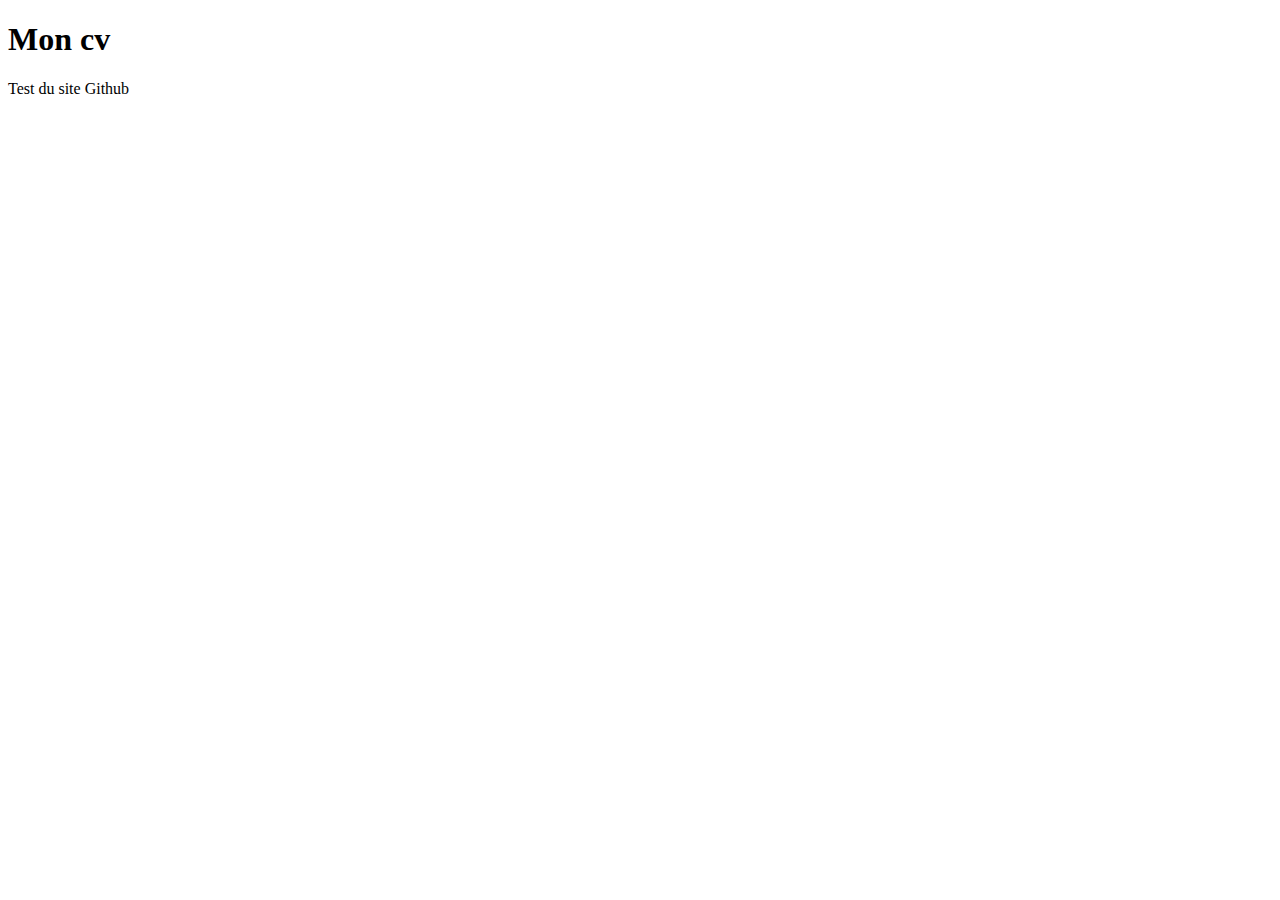
==== index.html @ e1933ef7 "testCv" ====
<!DOCTYPE html>
<html lang="fr">
<head>
    <meta charset="UTF-8">
    <meta http-equiv="X-UA-Compatible" content="IE=edge">
    <meta name="viewport" content="width=device-width, initial-scale=1.0">
    <title>Document</title>
</head>
<body>
    <h1>Mon cv</h1>
    <p>Test du site Github</p>
</body>
</html>
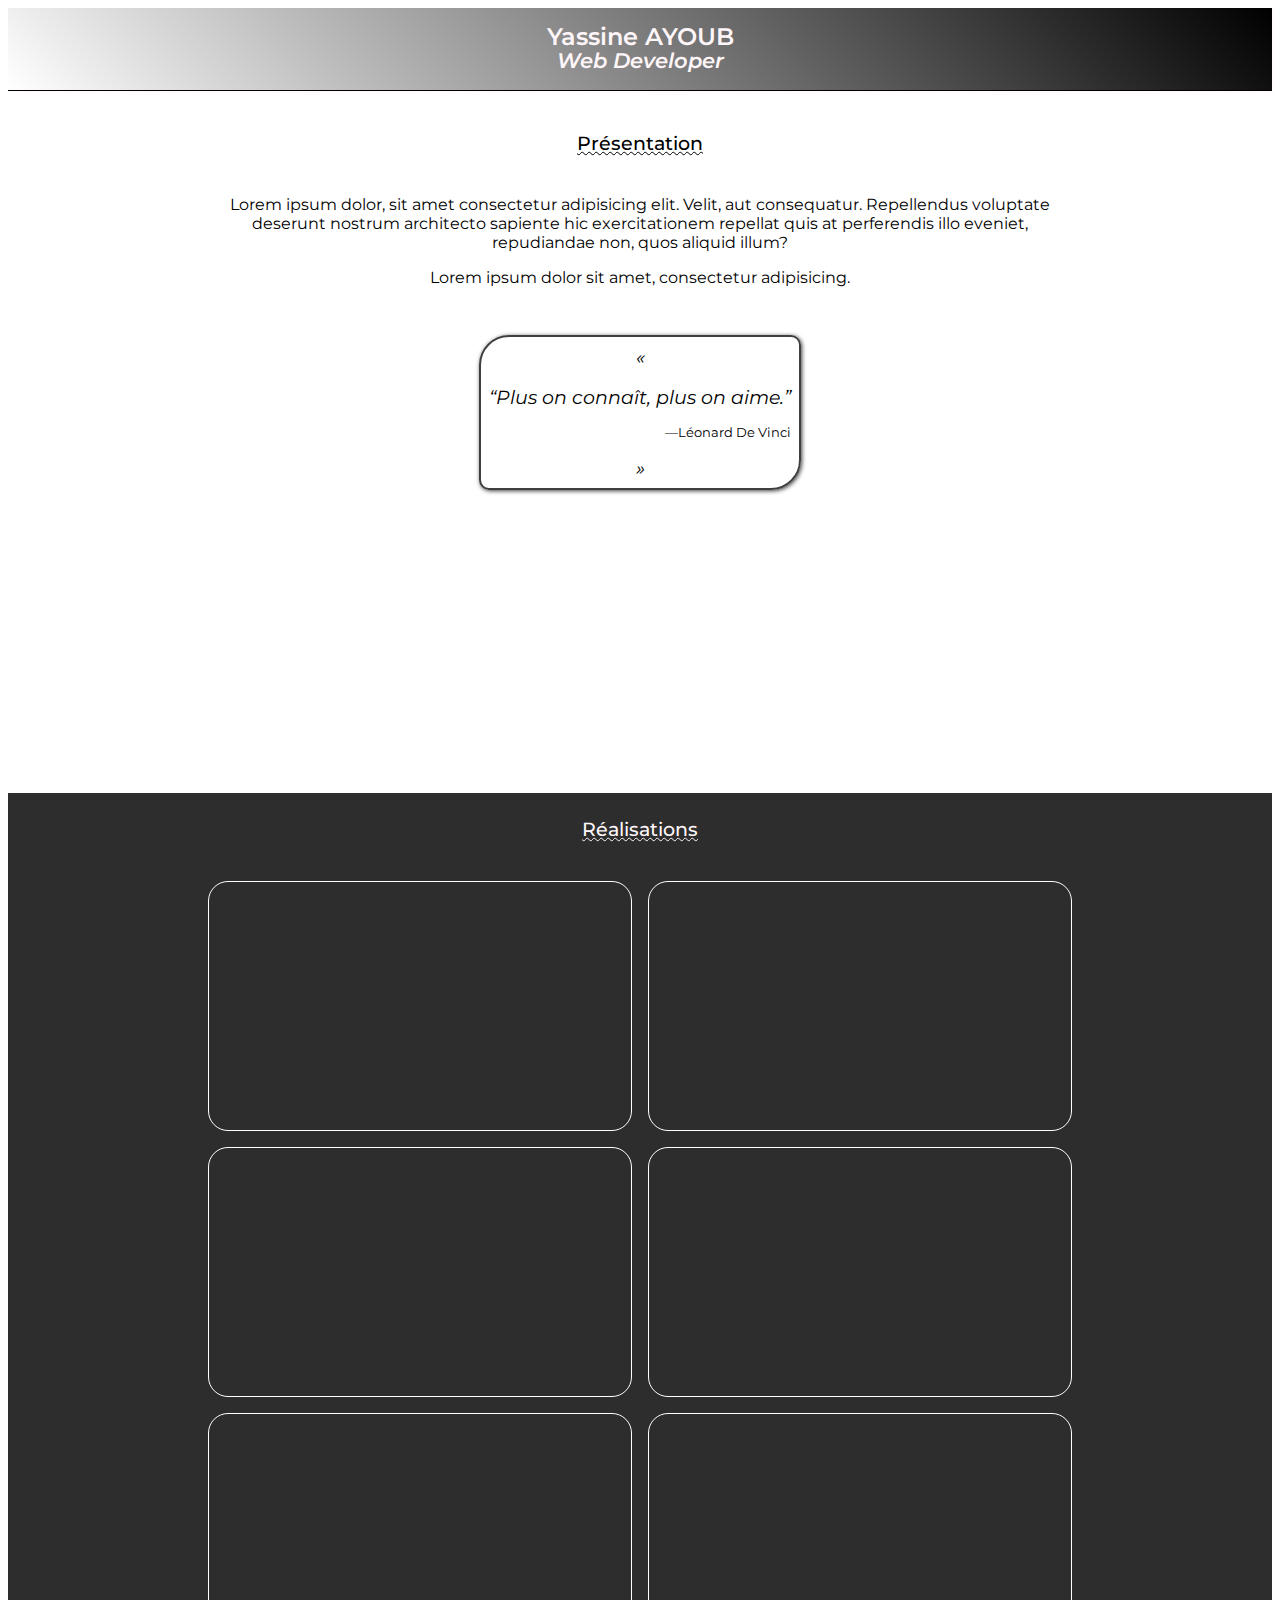
==== commit c2eb1fa4: "Page en cours de création" ====
--- a/index.html
+++ b/index.html
@@ -4,10 +4,37 @@
     <meta charset="UTF-8">
     <meta http-equiv="X-UA-Compatible" content="IE=edge">
     <meta name="viewport" content="width=device-width, initial-scale=1.0">
-    <title>Document</title>
+    <link rel="stylesheet" href="css/reset.css">
+    <link rel="stylesheet" href="css/style.css">
+    <title>Yassine AYOUB</title>
 </head>
 <body>
-    <h1>Mon cv</h1>
-    <p>Test du site Github</p>
+    <header class="header">
+        <h1 class="header__name">Yassine AYOUB <br/> <span class="header__job">Web Developer</span></h1>
+    </header>
+    <main>
+        <section class="section-one">
+            <h2 class="section-one__title">Présentation</h2>
+            <p class="section-one__txt">Lorem ipsum dolor, sit amet consectetur adipisicing elit. Velit, aut consequatur. Repellendus voluptate deserunt nostrum architecto sapiente hic exercitationem repellat quis at perferendis illo eveniet, repudiandae non, quos aliquid illum?</p>
+            <p class="section-one__txt marginBot--mid">Lorem ipsum dolor sit amet, consectetur adipisicing.</p>
+            <div class="box__citation">
+                <q class="section-one__citation">“Plus on connaît, plus on aime.” <span class="citation--author">—Léonard De Vinci</span></q>
+            </div>
+
+        </section>
+        <div class="section-two__background">
+        <section class="section-two">
+            <h2 class="section-two__title">Réalisations</h2>
+            <div class="section-two__gallery">
+                <div class="gallery"></div>
+                <div class="gallery"></div>
+                <div class="gallery"></div>
+                <div class="gallery"></div>
+                <div class="gallery"></div>
+                <div class="gallery"></div>
+            </div>
+        </section>
+    </div>
+    </main>
 </body>
 </html>
--- a/css/style.css
+++ b/css/style.css
@@ -0,0 +1,141 @@
+@import url('https://fonts.googleapis.com/css2?family=Marck+Script&display=swap');
+@import url('https://fonts.googleapis.com/css2?family=Marck+Script&family=Roboto&display=swap');
+@import url('https://fonts.googleapis.com/css2?family=League+Gothic&display=swap');
+@import url('https://fonts.googleapis.com/css2?family=Montserrat:wght@400&display=swap');
+
+:root{
+    --header-hight: 50px;
+    --gradient-bg : linear-gradient(to right top, #d16ba5, #c777b9, #ba83ca, #aa8fd8, #9a9ae1, #8aa7ec, #79b3f4, #69bff8, #52cffe, #41dfff, #46eefa, #5ffbf1);
+}
+body {
+    /* font-family: 'League Gothic', sans-serif; */
+    font-family: 'Montserrat', sans-serif;
+}
+
+.header{
+    display: flex;
+    justify-content: center;
+    align-items: center;
+    height: var(--header-hight);
+    padding: 1rem;
+    line-height: 1.5rem;
+    border-bottom:  black solid 1px;
+    background: linear-gradient(45deg, #FFFFFF 0%, #000000 100%);
+    color: #FFF6F9;
+    box-shadow: 1px 1px 4px #FFF6F9;
+}
+
+.header__name{
+    font-size: 1.5rem;
+    font-weight: 600;
+}
+.header__job{
+    font-size: 1.3rem;
+    display: block;
+    text-align: center;
+    font-style: italic;
+}
+
+.section-one{
+    height: calc(80vh - var(--header-hight));
+    
+}
+.section-two__background{
+    background: rgba(7, 7, 7, 0.849);
+}
+.section-two{
+    color: #FFF6F9;
+   
+    padding-bottom: 1rem;
+}
+.section-two__title , .section-one__title{
+    font-size: 1.2rem;
+    font-weight: 500;
+    padding: 1.5rem 0;
+    text-decoration: underline wavy 1px;
+    text-align: center;
+
+}
+
+.section-one__txt{
+    text-align: center;
+    margin-bottom: 1rem;
+    padding: 0 15px;
+}
+.marginBot--mid{
+    margin-bottom: 2rem;
+}
+.box__citation{
+    display: flex;
+    justify-content: center;
+}
+
+.section-one__citation{
+    display: flex;
+    flex-direction: column;
+    justify-content: center;
+    align-items: center;
+    margin: 1rem;
+    text-align: center;
+    gap: 1rem;
+    padding: 0.5rem;
+    border: solid 2px #403e41;
+    box-shadow: 1px 1px 4px #403e41 ;
+    border-radius: 30px 10px 30px 10px;
+    max-width: 350px;
+    min-height: 50px;
+    font-size: 1.2rem;
+    font-style: italic;
+}
+
+.citation--author{
+    font-size: 0.8rem;
+    font-style: normal;
+    align-self: flex-end;
+}
+
+.section-two__gallery{
+    display: grid;
+    grid-template-columns: 1fr;
+    grid-template-rows: repeat(6, 250px);
+    margin: 0 auto;
+    gap: 1rem;
+
+}
+.gallery{
+    border: solid 1px white;
+    border-radius: 20px;
+  
+
+
+}
+
+
+
+/* 
+Medium	md	≥768px
+Large	lg	≥992px
+Extra large	xl	≥1200px */
+@media (max-width: 768px){
+    .gallery{
+        width: 300px;
+    }
+    .section-two__gallery{
+        justify-items: center;
+    }
+}
+@media (min-width:768px) {
+    .section-one, .section-two{
+        margin: 0 100px;
+    }
+    .section-two__gallery{
+        grid-template-columns: 1fr 1fr;
+
+    }
+
+}
+@media (min-width:992px) {
+    .section-one, .section-two{
+        margin: 0 200px;
+    }
+}